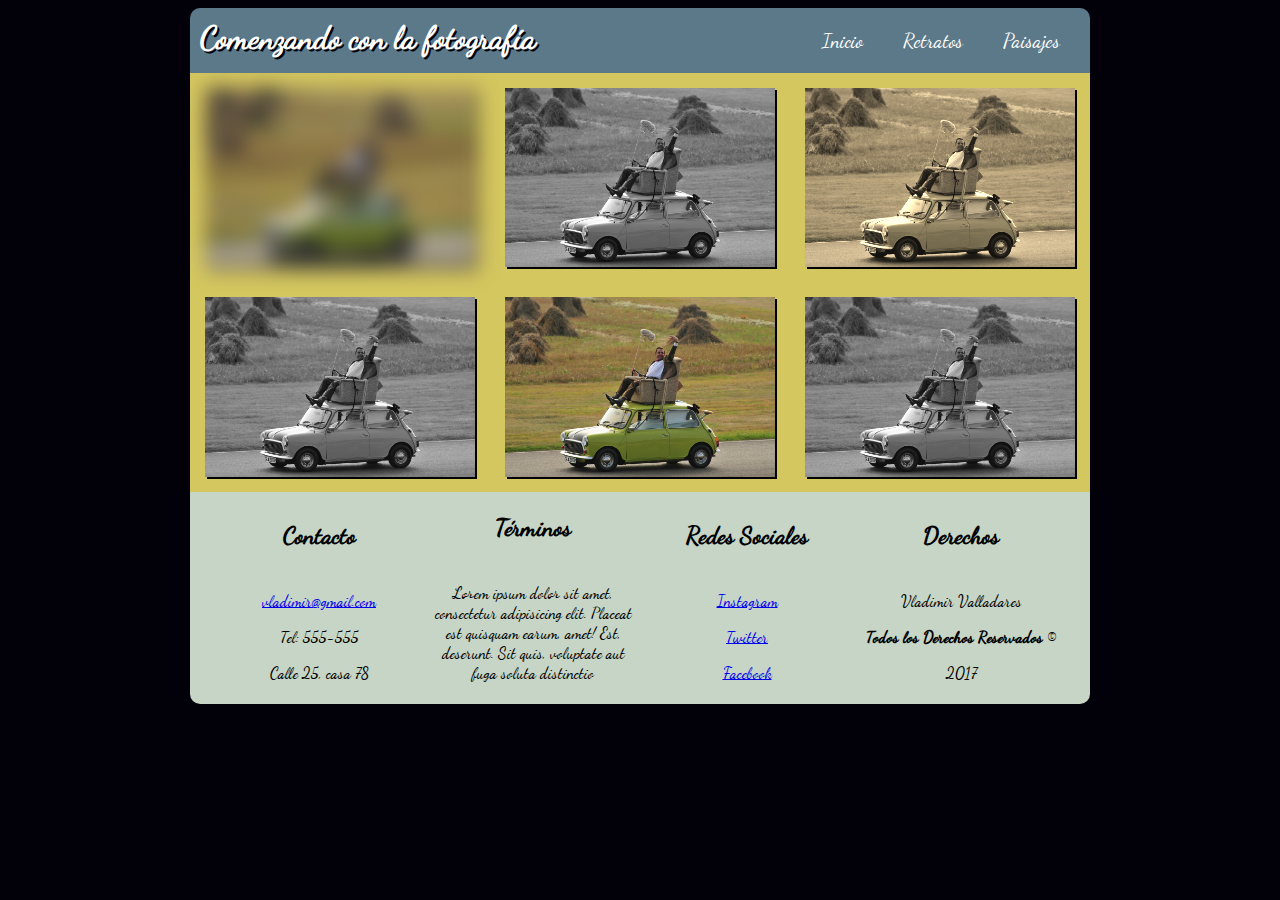
==== paisajes.html @ 3333737f "casi lista" ====
<!DOCTYPE html>
<html lang="es">
<head>
	<meta charset="UTF-8">
	<title>Paisajes</title>
	<meta name="viewport" content="width=device-width, user-scalable=no, initial-scale=1.0, maximum-scale=1.0, minimum-scale=1.0">
	<link rel="stylesheet" href="css/estilos2.css">
</head>

<body>
	<div class="contenido">
		<header> 
			<h1>Comenzando con la fotografía</h1>

			<nav>
				 <a href="paisajes.html">Paisajes</a>
				 <a href="retratos.html">Retratos</a>
				 <a href="index.html">Inicio</a>
			</nav>
		</header>

		<section class="galeria">

			<div class="fotos" id="foto1">
				<img src="img/galeria_2.jpg" alt="galeria" title="galeria" width="1024px" height="768px"> 
			</div>

			<div class="fotos" id="foto2">
				<img src="img/galeria_2.jpg" alt="galeria" title="galeria" width="1024px" height="768px">
			</div>

			<div class="fotos" id="foto3">
				<img src="img/galeria_2.jpg" alt="galeria" title="galeria" width="1024px" height="768px">
			</div>

			<div class="fotos" id="foto4">
				<img src="img/galeria_2.jpg" alt="galeria" title="galeria" width="1024px" height="768px">
			</div>

			<div class="fotos" id="foto5">
				<img src="img/galeria_2.jpg" alt="galeria" title="galeria" width="1024px" height="768px">
			</div>

			<div class="fotos" id="foto6">
				<img src="img/galeria_2.jpg" alt="galeria" title="galeria" width="1024px" height="768px">
			</div>

		</section>
		

		<footer>
			<div class="flotante">
				<h2 class="footer_titulo">Contacto</h2>
				<div class="contenido_footer">
					 <p><a href="mailto:vladimir@gmail.com">vladimir@gmail.com</a></p> 
					<p>Tel: 555-555</p>
					<p>Calle 25, casa 78</p>
					
				</div>
			</div>

			
			<div class="flotante">
				<h2 class="footer_titulo">Términos</h2>
				<div class="contenido_footer">
					<p >Lorem ipsum dolor sit amet, consectetur adipisicing elit. Placeat est quisquam earum, amet! Est, deserunt. Sit quis, voluptate aut fuga soluta distinctio</p>
				</div>

			</div>
			<div class="flotante">
				<h2 class="footer_titulo">Redes Sociales</h2>
				<div class="contenido_footer">
					<p><a href="http://www.instagram.com" target="_blank">Instagram</a></p>
					<p><a href="http://www.instagram.com" target="_blank">Twitter</a></p>
					<p><a href="http://www.instagram.com" target="_blank">Facebook</a></p>
				</div>
			</div>
			
			<div class="flotante">
				<h2 class="footer_titulo">Derechos</h2>
				<div class="contenido_footer">
					<p>Vladimir Valladares</p>
					<p><strong>Todos los Derechos Reservados </strong>&copy;</p>
					<p>2017</p>
				</div>
			</div>
		</footer>

	</div>
</body>
</html>
---- css/estilos2.css ----
@font-face {
	font-family: Dancing;
    src: url(Dancing_Script.ttf);
}

body {
	font-family: Dancing;
	background-color: #02010a;
	color: white;
}

.contenido {
	width: 900px;
	margin: 0 auto;
	
/* INICIO Animación slidein*/
	-webkit-animation-name: slidein; /* Safari 4.0 - 8.0 */
    -webkit-animation-duration: 1s; /* Safari 4.0 - 8.0 */
    animation-name: slidein;
    animation-duration: 1s;
}

}

/*Animación slidein*/
/* Safari 4.0 - 8.0 */
@-webkit-keyframes slidein {
    0%   {margin-top: 150%;}
    60%  {margin-top: -5%;}
    100% {margin-top: 0%}
 }

/* Standard syntax */
@-webkit-keyframes slidein {
    0%   {margin-top: 150%;}
    60%  {margin-top: -5%;}
    100% {margin-top: 0%}
 }

 /* FINAL Animación slidein*/

header {
	width: 100%;
	background-color: #5b7989;
	border-radius: 10px 10px 0 0;
	overflow: hidden;

}

 header h1 {
 	margin: 10px;
 	text-shadow: 2px 2px #02010a;
 	float: left;
 }

header nav {
	float:right;
	margin: 10px;
}

header nav a {
	display:inline-block;
	text-decoration:none;
	color:#fff;
	padding:10px 20px;
	line-height:normal;
	font-size:20px;
	float: right;
}

 header nav a:hover {
	text-decoration: underline;
	text-shadow: 1px 1px #02010a;
}


	
.galeria {
	margin: 0 auto;
	width: 100%;
	background-color: #d5c75f;
	overflow: hidden;
	position: relative;
	
}


.fotos img{
	margin: 15px;
	padding: 0px;	
	max-width: 30%;
	height: auto;
	float: left; 
	box-shadow: 2px 2px #02010a;
}

#foto1 {
    -webkit-filter: blur(10px); /* Safari 6.0 - 9.0 */
    filter: blur(10px);
}

#foto2, #foto4, #foto6 {
    -webkit-filter: grayscale(100%); /* Safari 6.0 - 9.0 */
    filter: grayscale(100%);
}

#foto3 {
    -webkit-filter: sepia(90%); /* Safari 6.0 - 9.0 */
    filter: sepia(90%);
}


footer {
	background-color: #C6d5c5;
	border-radius: 0 0 10px 10px;
	width: 100%;
	text-align: center;
	margin-top: 0px;
}

.flotante {
	display: inline-block;
    width: 210px;
    margin.top: 5px;
    color: black;
}


.footer_titulo{
	text-align: center;
	font-size: 1.5em;
	font-weight: bold;
	padding: 0px;
} 

.contenido_footer {
	padding: 5px;
	font-size: 1em;
}

/*  movil */

@media screen and (max-width: 900px){
	.contenido {
		width: 100%;
		margin: 0 auto;

	}
	header{
		text-align: center;
		margin: auto;
	}
	header h1, header nav {
		width:100%;
		margin: auto;
		text-align: center;
		line-height:50px;
	}
	
	.galeria {
		width: 100%;
		margin: 0 auto;
		display: inline-block;
		
	}

	.fotos img{
		margin: 15px auto;
		display: block;
		max-width: 75%;
		float: none;
	}
	
}

/*  movil */
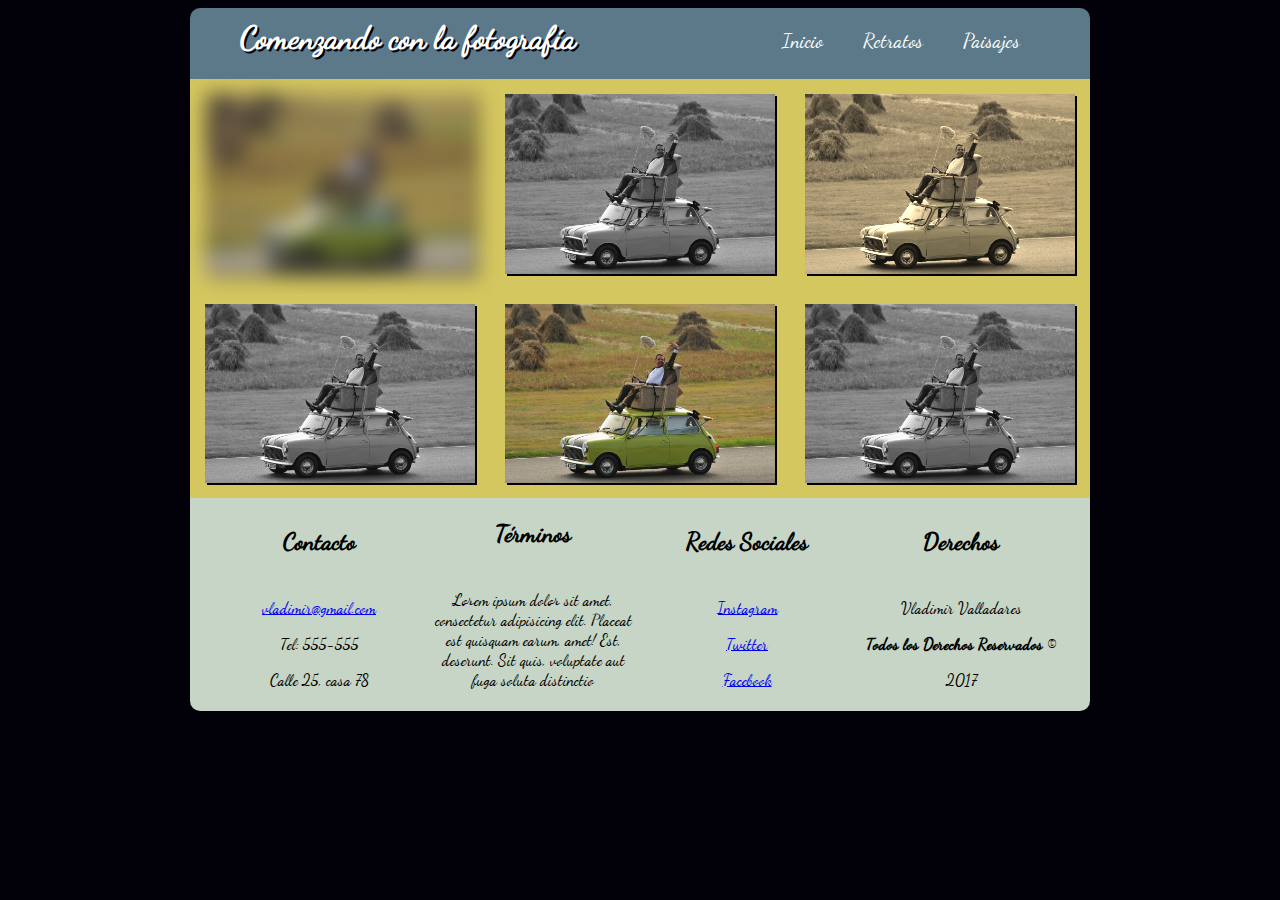
==== commit 5aac9c3c: "Final" ====
--- a/paisajes.html
+++ b/paisajes.html
@@ -71,8 +71,8 @@
 				<h2 class="footer_titulo">Redes Sociales</h2>
 				<div class="contenido_footer">
 					<p><a href="http://www.instagram.com" target="_blank">Instagram</a></p>
-					<p><a href="http://www.instagram.com" target="_blank">Twitter</a></p>
-					<p><a href="http://www.instagram.com" target="_blank">Facebook</a></p>
+					<p><a href="http://www.twitter.com" target="_blank">Twitter</a></p>
+					<p><a href="http://www.facebook.com" target="_blank">Facebook</a></p>
 				</div>
 			</div>
 			
--- a/css/estilos2.css
+++ b/css/estilos2.css
@@ -14,8 +14,8 @@
 	margin: 0 auto;
 	
 /* INICIO Animación slidein*/
-	-webkit-animation-name: slidein; /* Safari 4.0 - 8.0 */
-    -webkit-animation-duration: 1s; /* Safari 4.0 - 8.0 */
+	-webkit-animation-name: slidein; /* Safari  */
+    -webkit-animation-duration: 1s; /* Safari  */
     animation-name: slidein;
     animation-duration: 1s;
 }
@@ -23,14 +23,14 @@
 }
 
 /*Animación slidein*/
-/* Safari 4.0 - 8.0 */
+/* Safari  */
 @-webkit-keyframes slidein {
     0%   {margin-top: 150%;}
     60%  {margin-top: -5%;}
     100% {margin-top: 0%}
  }
 
-/* Standard syntax */
+
 @-webkit-keyframes slidein {
     0%   {margin-top: 150%;}
     60%  {margin-top: -5%;}
@@ -48,14 +48,16 @@
 }
 
  header h1 {
- 	margin: 10px;
+ 	margin-top: 10px;
+ 	margin-left: 50px;
  	text-shadow: 2px 2px #02010a;
  	float: left;
  }
 
 header nav {
 	float:right;
-	margin: 10px;
+	margin-top: 10px;
+ 	margin-right: 50px;
 }
 
 header nav a {
@@ -73,8 +75,7 @@
 	text-shadow: 1px 1px #02010a;
 }
 
-
-	
+/* Inicio galeria*/	
 .galeria {
 	margin: 0 auto;
 	width: 100%;
@@ -93,22 +94,23 @@
 	float: left; 
 	box-shadow: 2px 2px #02010a;
 }
-
+	 /*filtros*/
 #foto1 {
-    -webkit-filter: blur(10px); /* Safari 6.0 - 9.0 */
+    -webkit-filter: blur(10px); /* Safari */
     filter: blur(10px);
 }
 
 #foto2, #foto4, #foto6 {
-    -webkit-filter: grayscale(100%); /* Safari 6.0 - 9.0 */
+    -webkit-filter: grayscale(100%); /* Safari  */
     filter: grayscale(100%);
 }
 
 #foto3 {
-    -webkit-filter: sepia(90%); /* Safari 6.0 - 9.0 */
+    -webkit-filter: sepia(90%); /* Safari */
     filter: sepia(90%);
 }
-
+	/*filtros*/
+/* final galeria*/
 
 footer {
 	background-color: #C6d5c5;
@@ -150,11 +152,15 @@
 		text-align: center;
 		margin: auto;
 	}
-	header h1, header nav {
+	header h1{
 		width:100%;
 		margin: auto;
 		text-align: center;
 		line-height:50px;
+	}
+
+	header nav {
+		margin-right: 50px;
 	}
 	
 	.galeria {
